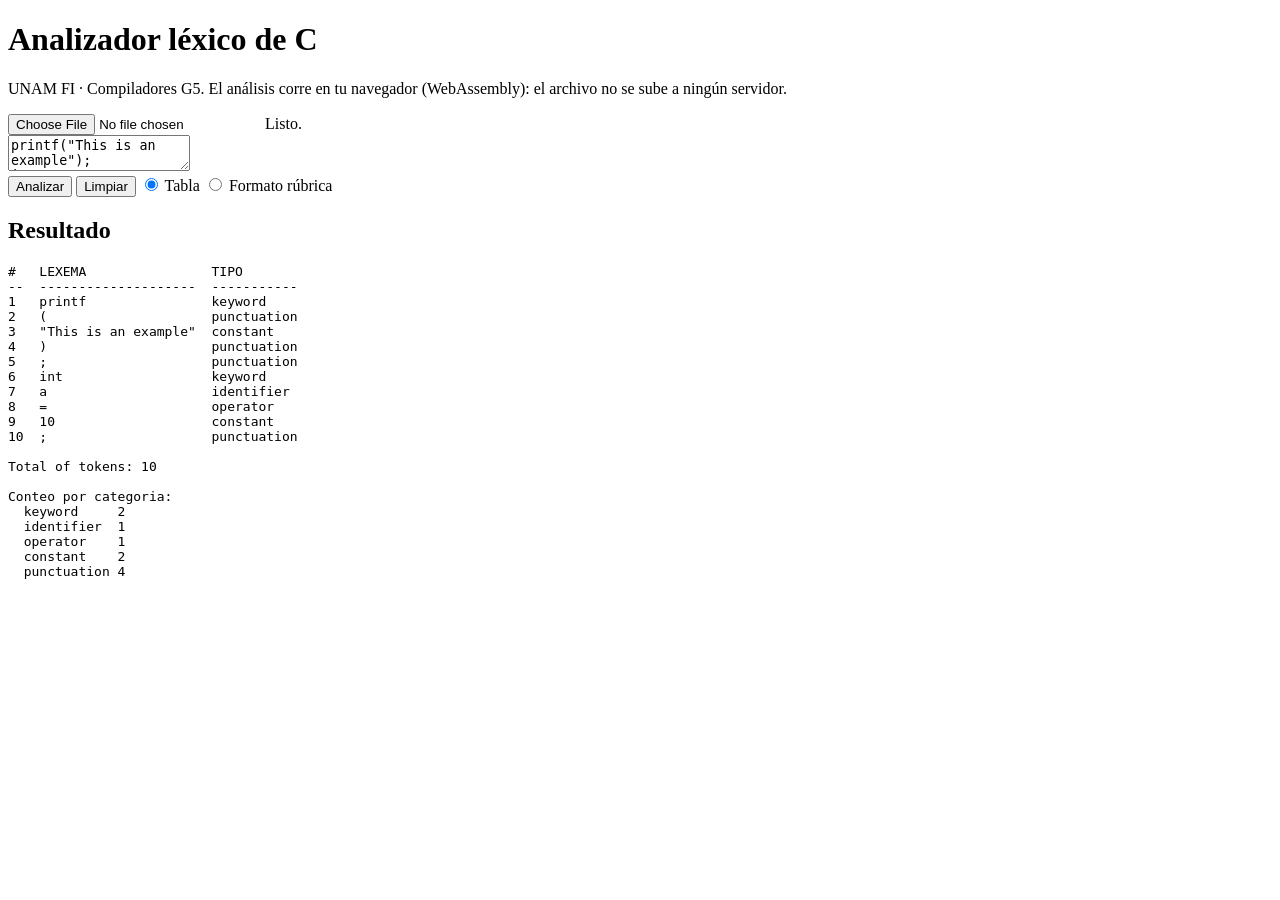
==== unam/fi/compilers/g5/03/deploy/index.html @ 7d8d800a "feat(deploy): adds all the webassembly necessary to deploy de web" ====
<!doctype html>
<html lang="es">
<head>
  <meta charset="utf-8">
  <meta name="viewport" content="width=device-width, initial-scale=1">
  <title>Lexer C - UNAM FI Compiladores G5</title>
  
</head>
<body>
<main>
  <h1>Analizador léxico de C</h1>
  <p class="sub">UNAM FI · Compiladores G5. El análisis corre en tu navegador (WebAssembly): el archivo no se sube a ningún servidor.</p>

  <div id="drop">
    <div class="row">
      <input type="file" id="file" accept=".c,.h,.txt,text/plain">
      <span id="status">Cargando módulo…</span>
    </div>
    <textarea id="source" spellcheck="false"
      placeholder="Escribe código, pega texto o arrastra un archivo aquí.">printf("This is an example");
int a = 10;</textarea>
  </div>

  <div class="row">
    <button id="run" disabled>Analizar</button>
    <button id="clear" class="secondary">Limpiar</button>
    <label class="opt"><input type="radio" name="mode" value="table" checked> Tabla</label>
    <label class="opt"><input type="radio" name="mode" value="rubric"> Formato rúbrica</label>
  </div>

  <h2>Resultado</h2>
  <pre id="output" aria-live="polite"></pre>
</main>

<script src="lexer.js"></script>
<script src="app.js"></script>
</body>
</html>
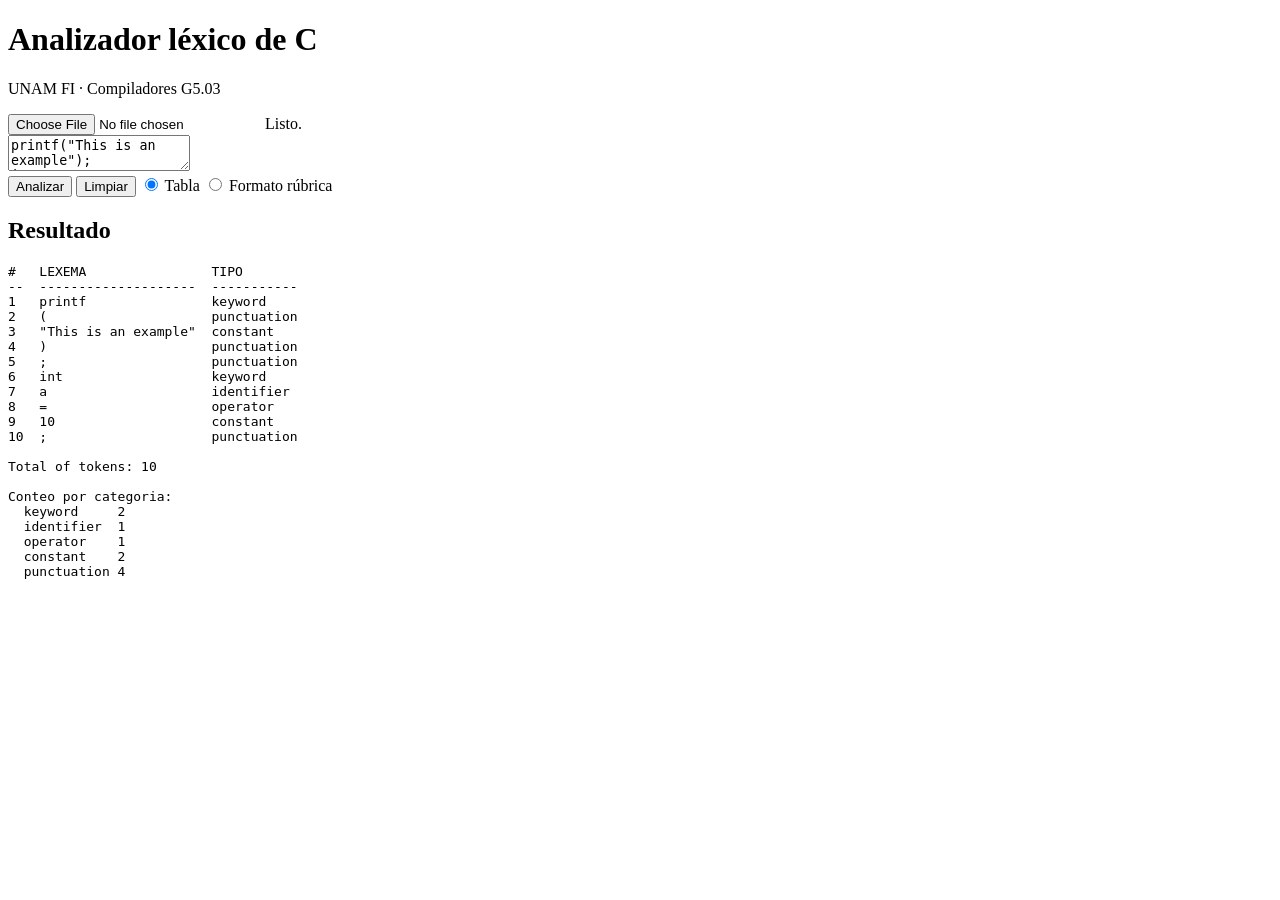
==== commit 7481634c: "refactor: delete unnecessary messages" ====
--- a/unam/fi/compilers/g5/03/deploy/index.html
+++ b/unam/fi/compilers/g5/03/deploy/index.html
@@ -9,7 +9,7 @@
 <body>
 <main>
   <h1>Analizador léxico de C</h1>
-  <p class="sub">UNAM FI · Compiladores G5. El análisis corre en tu navegador (WebAssembly): el archivo no se sube a ningún servidor.</p>
+  <p class="sub">UNAM FI · Compiladores G5.03</p>
 
   <div id="drop">
     <div class="row">
